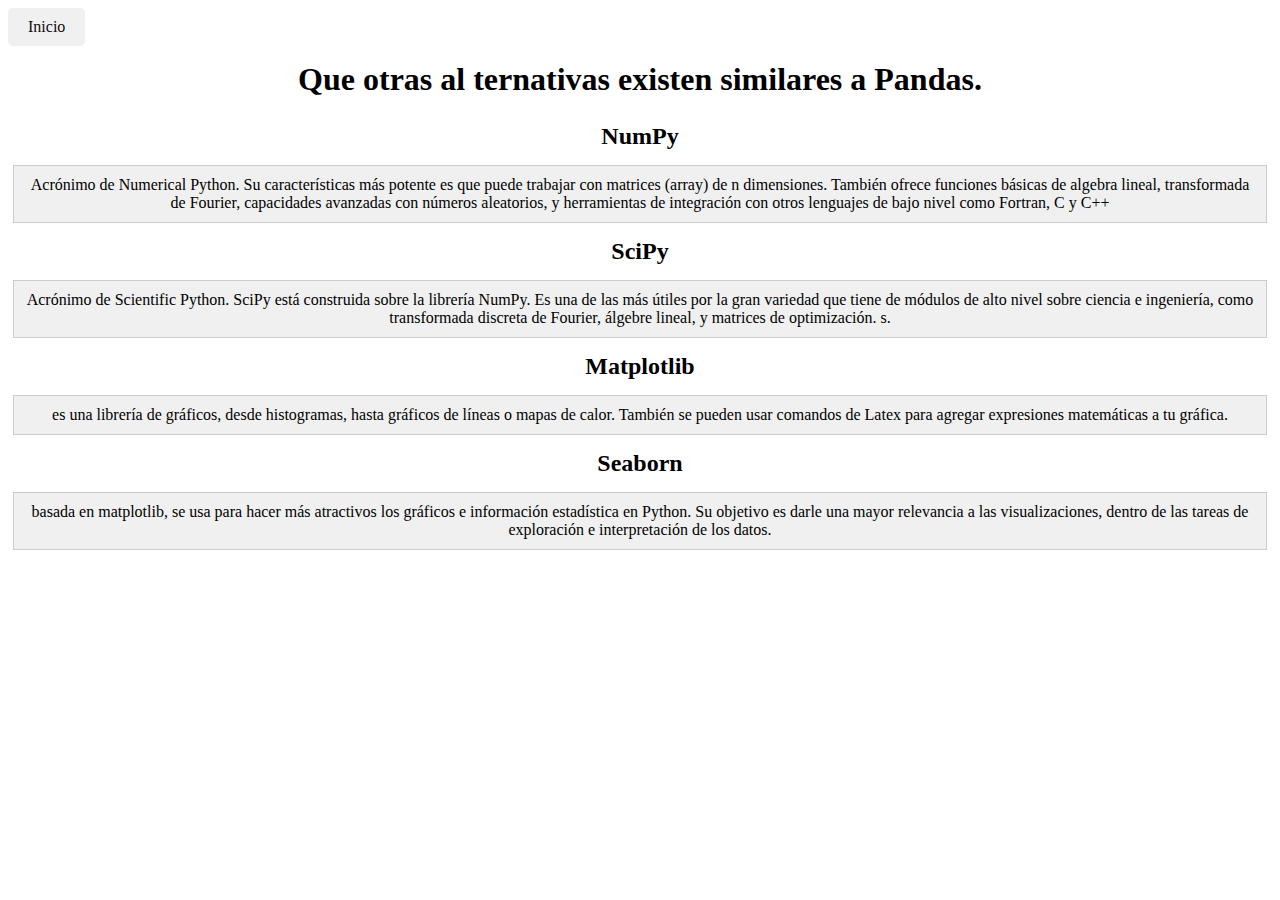
==== alternativas.html @ e214aa03 "first commit" ====
<!DOCTYPE html>
<html lang="es">
<head>
    <meta charset="UTF-8">
    <meta name="viewport" content="width=device-width, initial-scale=1.0">
    <title>Alternativas</title>
    <link rel="preload" href ="style.css" as="style">
    <link rel="stylesheet" href="style.css">
</head>
<body>
    <a href="./index.html" class="boton">Inicio</a>
    <h1>Que otras al
        ternativas existen similares a Pandas.</h1>
    <h2>NumPy</h2>
    <div class="contenedor">
    <p>Acrónimo de Numerical Python. Su características más potente 
        es que puede trabajar con matrices (array) de n dimensiones.
         También ofrece funciones básicas de algebra lineal,
          transformada de Fourier, capacidades avanzadas con números
           aleatorios, y herramientas de integración con otros 
           lenguajes de bajo nivel como Fortran, C y C++</p>
          </div>
           <h2>SciPy</h2>
           <div class="contenedor">
           <p>Acrónimo de Scientific Python. SciPy está construida 
            sobre la librería NumPy. Es una de las más útiles por 
            la gran variedad que tiene de módulos de alto nivel sobre
             ciencia e ingeniería, como transformada discreta
              de Fourier, álgebre lineal, y matrices de optimización. s.
            </p>
           </div>
            <h2>Matplotlib</h2>
            <div class="contenedor">
            <p>es una librería de gráficos, desde histogramas, hasta 
                gráficos de líneas o mapas de calor. También se pueden 
                usar comandos de Latex para agregar expresiones matemáticas
                 a tu gráfica.</p>
            </div>
                 <h2>Seaborn</h2>
                 <div class="contenedor">
                 <p>basada en matplotlib, se usa para hacer más atractivos
                     los gráficos e información estadística en Python. 
                     Su objetivo es darle una mayor relevancia a las
                      visualizaciones, dentro de las tareas de exploración
                      e interpretación de los datos.</p>
                 </div>
                    </body>
</html>
---- style.css ----
.boton {
    display: inline-block;
    padding: 10px 20px;
    font-size: 16px;
    cursor: pointer;
    text-align: center;
    text-decoration: none;
    color: #110b0b;
    background-color: #f0f0f0;
    border: none;
    border-radius: 5px;
}
.boton:hover {
    background-color: #0056b3;
}
p{
    display: flex;
    justify-content: space-around; 
    padding: 10px; 
   
}
h2{
    padding: 10px; /* Espacio interno en los párrafos */
    margin: 5px; /* Espacio externo en los párrafos */
    flex: 1; /* Los párrafos tomarán un ancho igual */
    text-align: center; /* Centrar el texto */
  
}
h1{

    padding: 10px; /* Espacio interno en los párrafos */
    margin: 5px; /* Espacio externo en los párrafos */
    flex: 1; /* Los párrafos tomarán un ancho igual */
    text-align: center; /* Centrar el texto */
 
}
.contenedor p {
    background-color: #f0f0f0; /* Color de fondo de los párrafos */
    padding: 10px; /* Espacio interno en los párrafos */
    margin: 5px; /* Espacio externo en los párrafos */
    border: 1px solid #ccc; /* Borde de los párrafos */
    flex: 1; /* Los párrafos tomarán un ancho igual */
    text-align: center; /* Centrar el texto */
---- style.css ----
.boton {
    display: inline-block;
    padding: 10px 20px;
    font-size: 16px;
    cursor: pointer;
    text-align: center;
    text-decoration: none;
    color: #110b0b;
    background-color: #f0f0f0;
    border: none;
    border-radius: 5px;
}
.boton:hover {
    background-color: #0056b3;
}
p{
    display: flex;
    justify-content: space-around; 
    padding: 10px; 
   
}
h2{
    padding: 10px; /* Espacio interno en los párrafos */
    margin: 5px; /* Espacio externo en los párrafos */
    flex: 1; /* Los párrafos tomarán un ancho igual */
    text-align: center; /* Centrar el texto */
  
}
h1{

    padding: 10px; /* Espacio interno en los párrafos */
    margin: 5px; /* Espacio externo en los párrafos */
    flex: 1; /* Los párrafos tomarán un ancho igual */
    text-align: center; /* Centrar el texto */
 
}
.contenedor p {
    background-color: #f0f0f0; /* Color de fondo de los párrafos */
    padding: 10px; /* Espacio interno en los párrafos */
    margin: 5px; /* Espacio externo en los párrafos */
    border: 1px solid #ccc; /* Borde de los párrafos */
    flex: 1; /* Los párrafos tomarán un ancho igual */
    text-align: center; /* Centrar el texto */
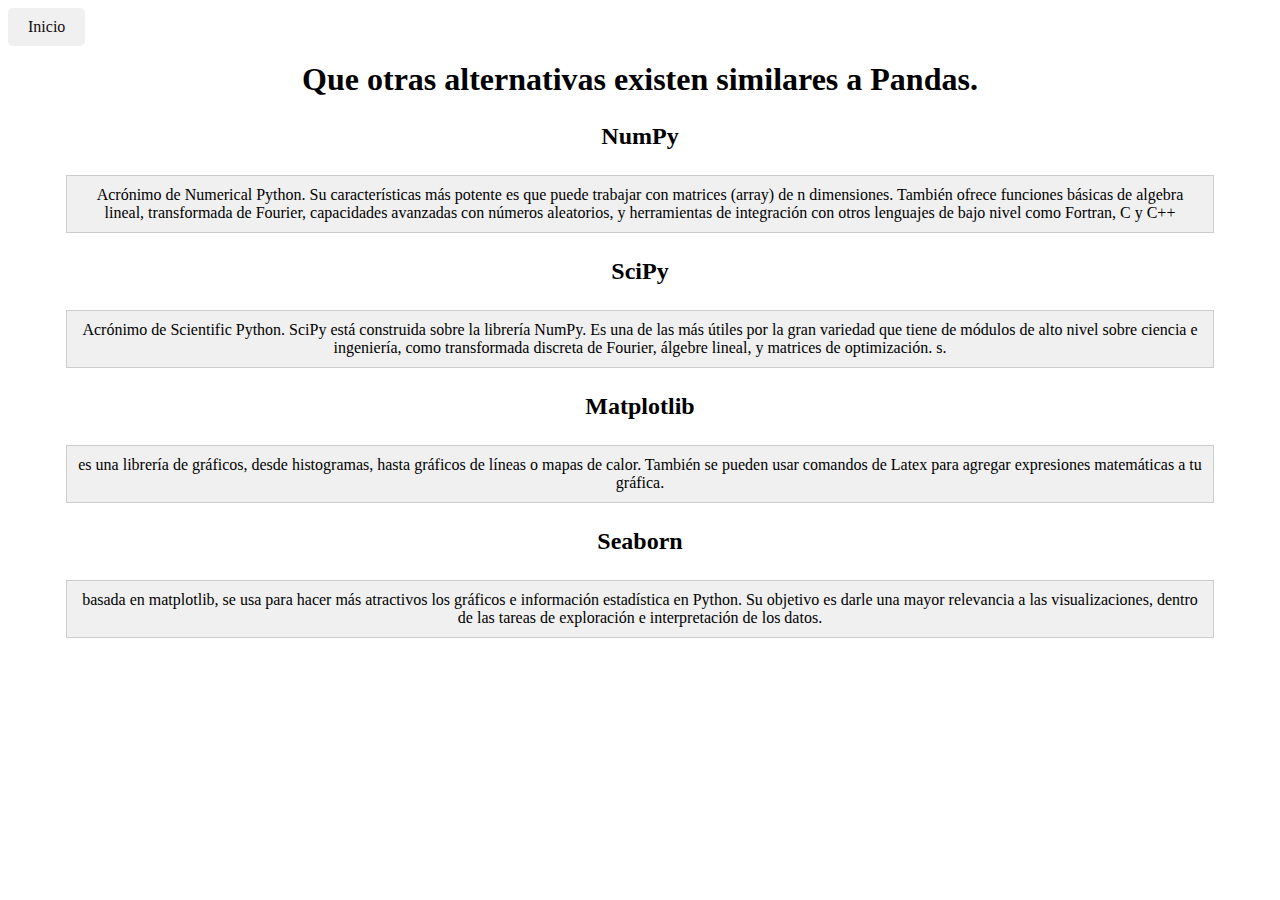
==== commit 141b8a19: "Solo agregue target="_blank"  rel="noopener noreferrer" en cada enlace, tambien  agrupe los elemento" ====
--- a/alternativas.html
+++ b/alternativas.html
@@ -8,10 +8,10 @@
     <link rel="stylesheet" href="style.css">
 </head>
 <body>
-    <a href="./index.html" class="boton">Inicio</a>
-    <h1>Que otras al
-        ternativas existen similares a Pandas.</h1>
+    <a href="./index.html" class="boton" target="_blank" rel="noopener noreferrer">Inicio</a>
+    <h1>Que otras alternativas existen similares a Pandas.</h1>
     <h2>NumPy</h2>
+
     <div class="contenedor">
     <p>Acrónimo de Numerical Python. Su características más potente 
         es que puede trabajar con matrices (array) de n dimensiones.
@@ -21,6 +21,7 @@
            lenguajes de bajo nivel como Fortran, C y C++</p>
           </div>
            <h2>SciPy</h2>
+
            <div class="contenedor">
            <p>Acrónimo de Scientific Python. SciPy está construida 
             sobre la librería NumPy. Es una de las más útiles por 
@@ -30,6 +31,7 @@
             </p>
            </div>
             <h2>Matplotlib</h2>
+            
             <div class="contenedor">
             <p>es una librería de gráficos, desde histogramas, hasta 
                 gráficos de líneas o mapas de calor. También se pueden 
--- a/style.css
+++ b/style.css
@@ -13,31 +13,26 @@
 .boton:hover {
     background-color: #0056b3;
 }
-p{
+.contenedor{
     display: flex;
     justify-content: space-around; 
     padding: 10px; 
    
 }
-h2{
+h2, h1{
     padding: 10px; /* Espacio interno en los párrafos */
     margin: 5px; /* Espacio externo en los párrafos */
     flex: 1; /* Los párrafos tomarán un ancho igual */
     text-align: center; /* Centrar el texto */
   
 }
-h1{
 
-    padding: 10px; /* Espacio interno en los párrafos */
-    margin: 5px; /* Espacio externo en los párrafos */
-    flex: 1; /* Los párrafos tomarán un ancho igual */
-    text-align: center; /* Centrar el texto */
- 
-}
 .contenedor p {
     background-color: #f0f0f0; /* Color de fondo de los párrafos */
     padding: 10px; /* Espacio interno en los párrafos */
-    margin: 5px; /* Espacio externo en los párrafos */
+   
+    margin: 0 3em ; /* Espacio externo en los párrafos */
     border: 1px solid #ccc; /* Borde de los párrafos */
     flex: 1; /* Los párrafos tomarán un ancho igual */
     text-align: center; /* Centrar el texto */
+}--- a/style.css
+++ b/style.css
@@ -13,31 +13,26 @@
 .boton:hover {
     background-color: #0056b3;
 }
-p{
+.contenedor{
     display: flex;
     justify-content: space-around; 
     padding: 10px; 
    
 }
-h2{
+h2, h1{
     padding: 10px; /* Espacio interno en los párrafos */
     margin: 5px; /* Espacio externo en los párrafos */
     flex: 1; /* Los párrafos tomarán un ancho igual */
     text-align: center; /* Centrar el texto */
   
 }
-h1{
 
-    padding: 10px; /* Espacio interno en los párrafos */
-    margin: 5px; /* Espacio externo en los párrafos */
-    flex: 1; /* Los párrafos tomarán un ancho igual */
-    text-align: center; /* Centrar el texto */
- 
-}
 .contenedor p {
     background-color: #f0f0f0; /* Color de fondo de los párrafos */
     padding: 10px; /* Espacio interno en los párrafos */
-    margin: 5px; /* Espacio externo en los párrafos */
+   
+    margin: 0 3em ; /* Espacio externo en los párrafos */
     border: 1px solid #ccc; /* Borde de los párrafos */
     flex: 1; /* Los párrafos tomarán un ancho igual */
     text-align: center; /* Centrar el texto */
+}